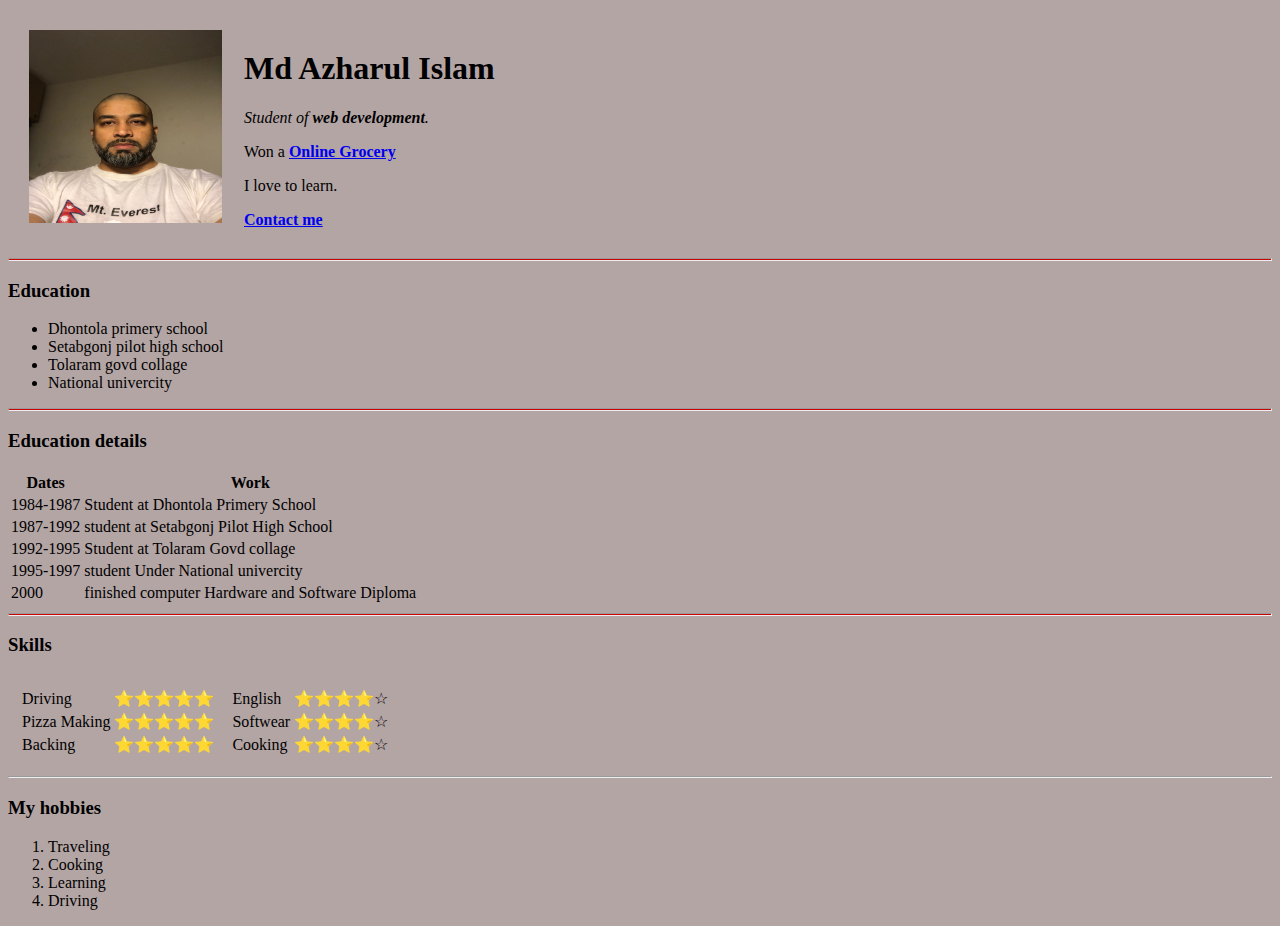
==== index.html @ 9692dfd3 "Update index.html" ====
<!DOCTYPE html>
<html lang="en" dir="ltr">

<head>
  <meta charset="utf-8">
  <title>Bibu's personal site</title>
</head>
  <style>
    body {
      background-color: #b4a5a5;
    }
    hr {
      background-color: #cf0000;
    }
  
  </style>
  
<body style="">
  <table cellspacing="20">

  <tr>
    <td><img src="image/IMG_2316.jpeg" width="193" height="193" alt="Took in pendamic"></td>
    <td>
      <h1>Md Azharul Islam</h1>
      <p><em>Student of <strong>web development</strong>.</em></p>
      <p>
        Won a <strong><a href="http://bigbsgrocery.com">Online Grocery </a></strong>
      </p>
      <p>I love to learn. </p>

      <strong><a href="Contact.html">Contact me</a></strong>
    </td>
    </tr>
  </table>





  <hr size="3" noshad=="0" />
  <h3>Education</h3>
  <ul>
    <li>Dhontola primery school</li>
    <li>Setabgonj pilot high school</li>
    <li>Tolaram govd collage</li>
    <li>National univercity</li>
  </ul>
  <hr size="3" noshad=="0">
  <h3>Education details</h3>

  <table>
    <thead>
      <tr>
        <th>Dates</th>
        <th>Work</th>
      </tr>
    </thead>
    <tbody>
      <tr>
        <td>1984-1987</td>
        <td>Student at Dhontola Primery School</td>
      </tr>
      <tr>
        <td>1987-1992</td>
        <td>student at Setabgonj Pilot High School</td>
      </tr>
      <tr>
        <td>1992-1995</td>
        <td>Student at Tolaram Govd collage</td>
      </tr>
      <tr>
        <td>1995-1997</td>
        <td>student Under National univercity</td>
      </tr>
      <tr>
        <td>2000 </td>
        <td> finished computer Hardware and Software Diploma</td>

      </tr>
    </tbody>
    <tfoot>

    </tfoot>

    </table>

<hr size="3" noshad=="0">
    <h3>Skills</h3>
    <table cellspacing="10">

    <tr>

    <td>
    <table>
      <tr>
        <td>Driving</td>
        <td>⭐⭐⭐⭐⭐</td>
      </tr>
      <tr>
        <td>Pizza Making</td>
        <td>⭐⭐⭐⭐⭐</td>
      </tr>
      <tr>
        <td>Backing</td>
        <td>⭐⭐⭐⭐⭐</td>

      </tr>
    </table>
    </td>
    <td>
    <table>
      <tr>
        <td>English</td>
        <td>⭐⭐⭐⭐☆</td>
      </tr>
      <tr>
        <td>Softwear</td>
        <td>⭐⭐⭐⭐☆</td>
      </tr>
      <tr>
        <td>Cooking</td>
        <td>⭐⭐⭐⭐☆</td>
      </tr>
    </table>
    </td>
</tr>
</table>


  <hr>
  <h3>My hobbies</h3>
  <ol>
    <li>Traveling</li>
    <li>Cooking</li>
    <li>Learning</li>
    <li>Driving</li>

  </ol>

</body>

</html>
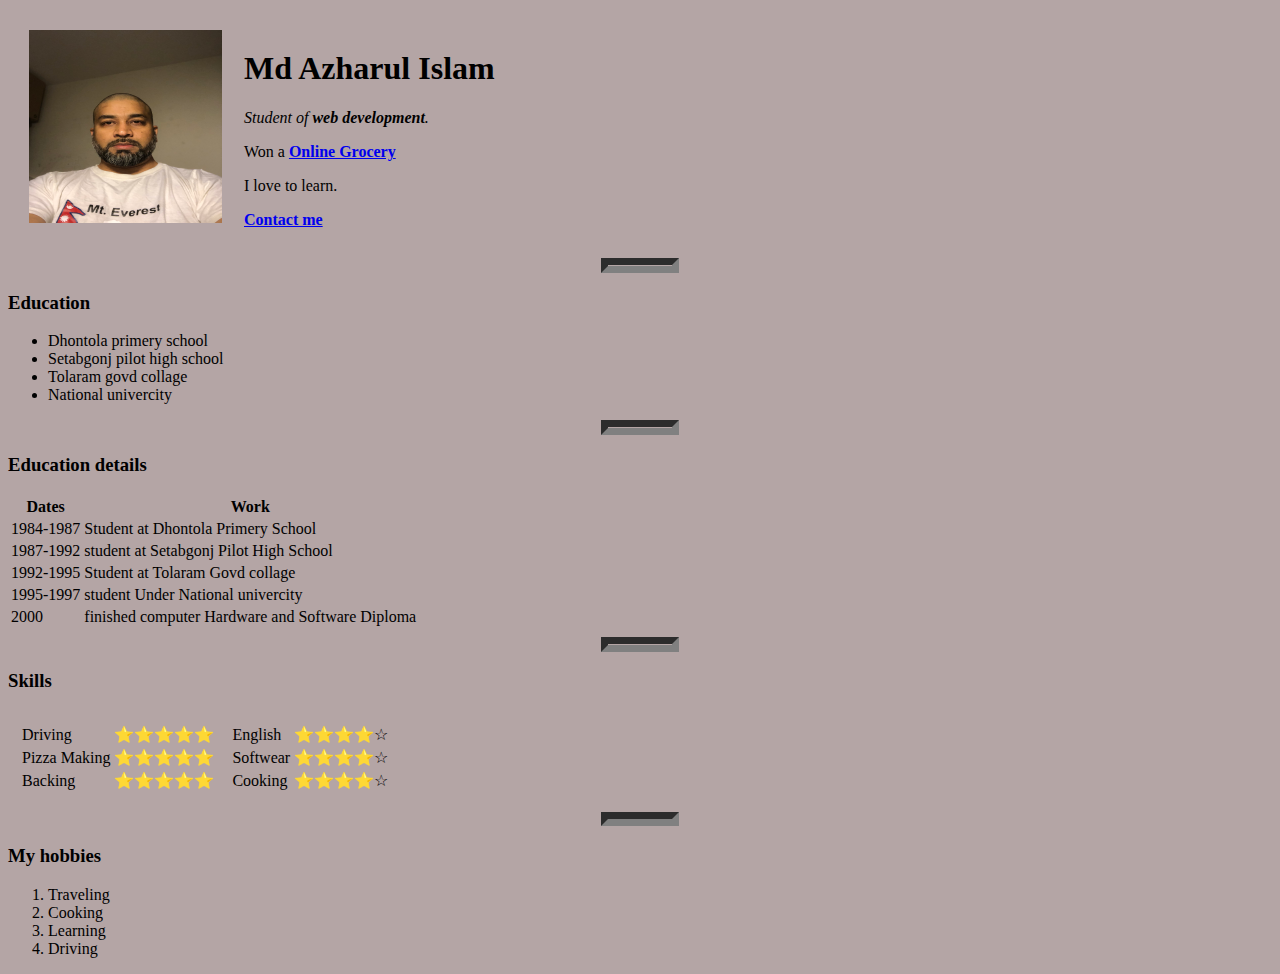
==== commit e07cfb4a: "Update index.html" ====
--- a/index.html
+++ b/index.html
@@ -10,7 +10,12 @@
       background-color: #b4a5a5;
     }
     hr {
-      background-color: #cf0000;
+      
+      border-style: none
+      border-top-style: dotted;
+      border-width: 7px;
+      border-color: grey;
+      width: 5%;
     }
   
   </style>
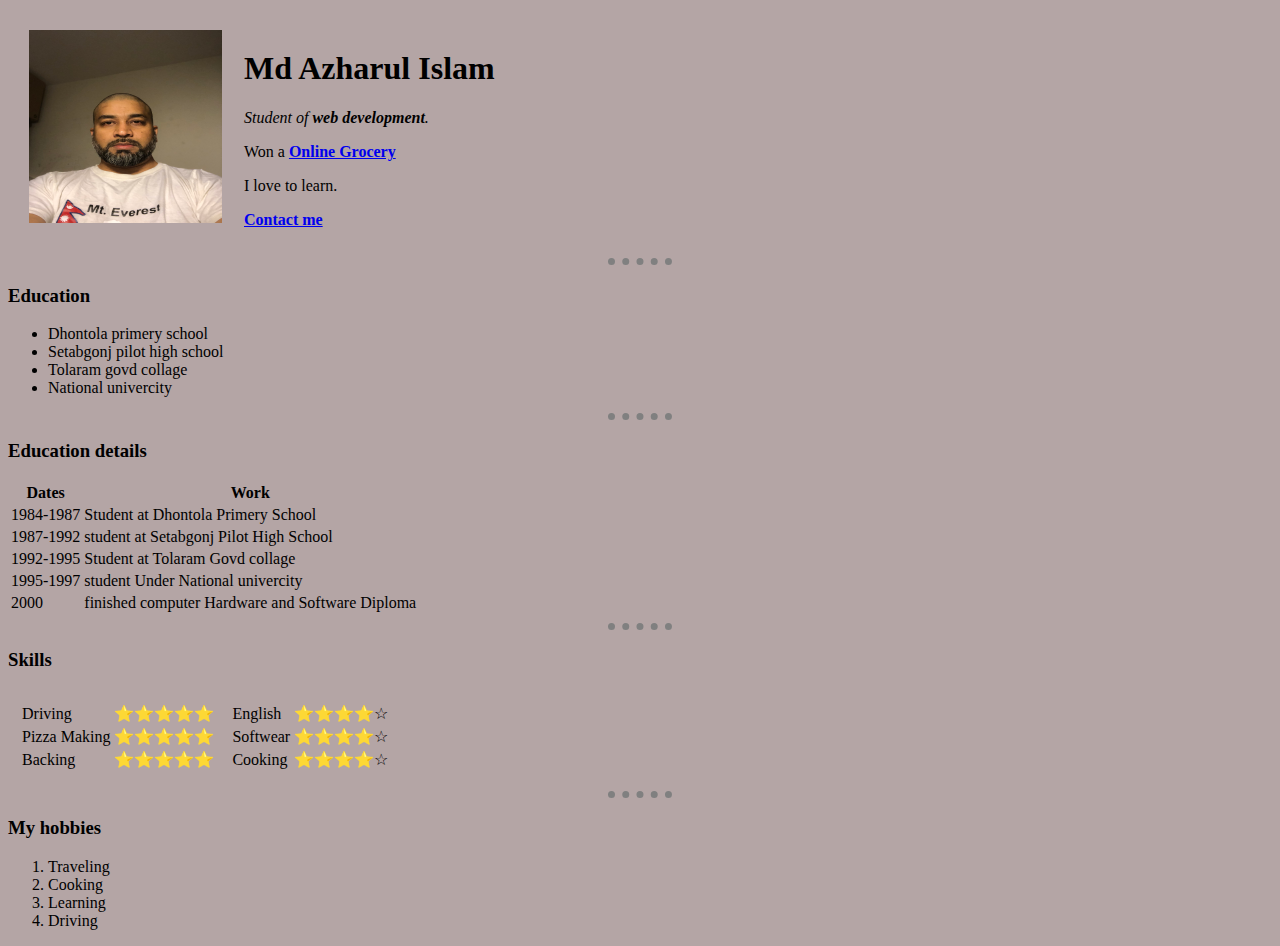
==== commit 8855ddbb: "Update index.html" ====
--- a/index.html
+++ b/index.html
@@ -11,8 +11,8 @@
     }
     hr {
       
-      border-style: none
-      border-top-style: dotted;
+      border-style: dotted none none;
+      
       border-width: 7px;
       border-color: grey;
       width: 5%;
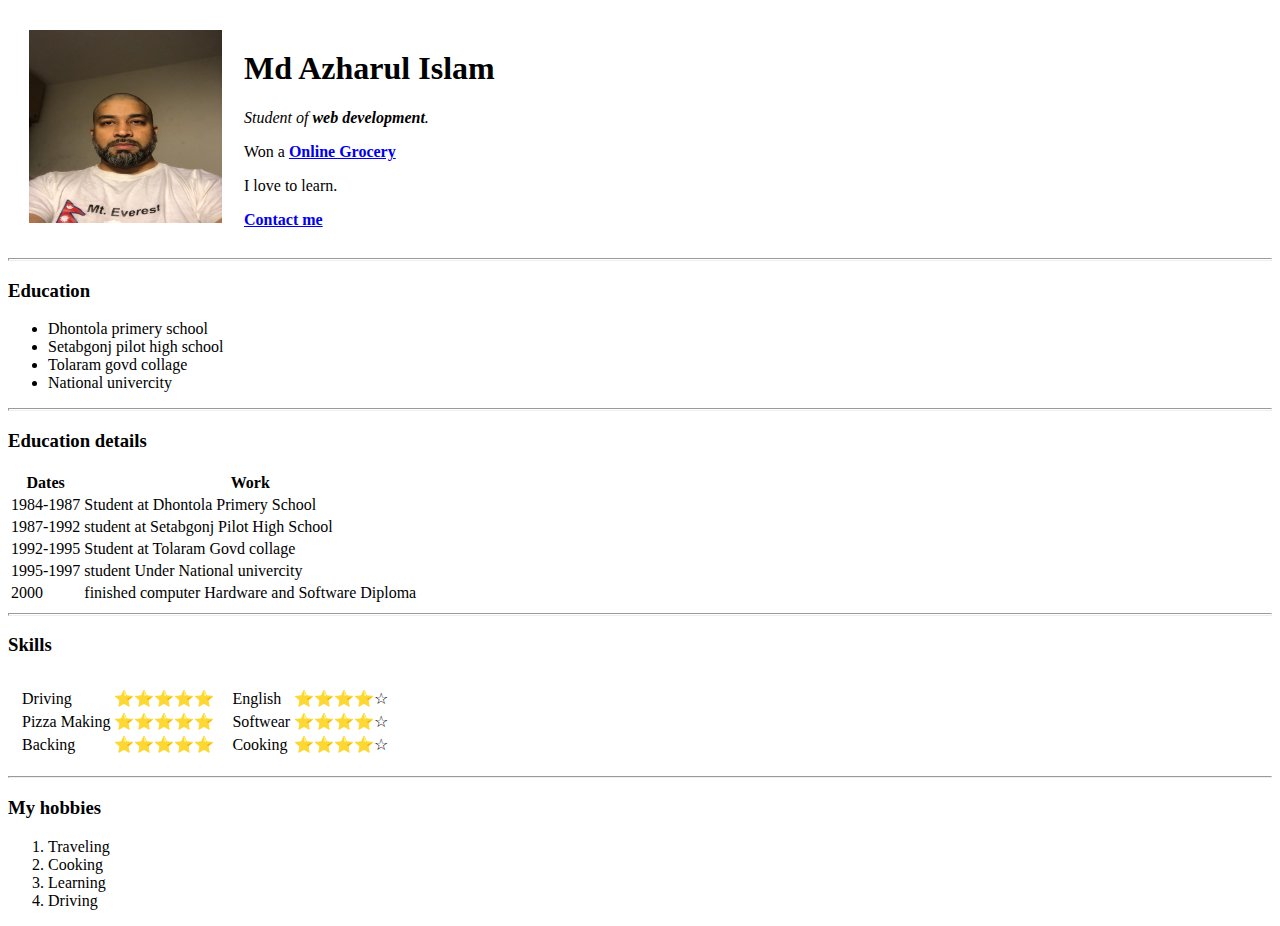
==== commit 11b1c96d: "Update index.html" ====
--- a/index.html
+++ b/index.html
@@ -5,18 +5,7 @@
   <meta charset="utf-8">
   <title>Bibu's personal site</title>
 </head>
-  <style>
-    body {
-      background-color: #b4a5a5;
-    }
-    hr {
-      
-      border-style: dotted none none;
-      
-      border-width: 7px;
-      border-color: grey;
-      width: 5%;
-    }
+  
   
   </style>
   
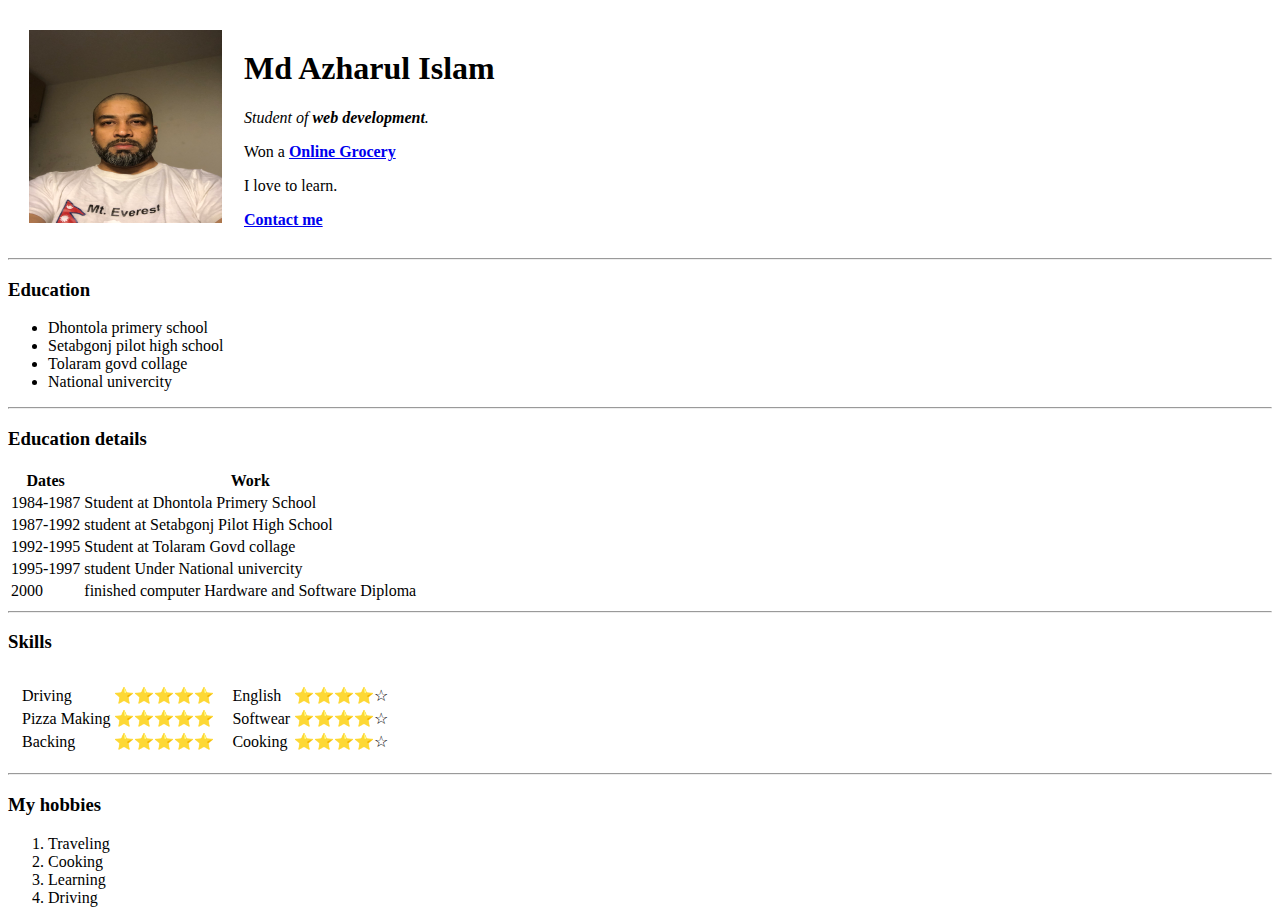
==== commit 6dde6fa3: "Update index.html" ====
--- a/index.html
+++ b/index.html
@@ -6,10 +6,7 @@
   <title>Bibu's personal site</title>
 </head>
   
-  
-  </style>
-  
-<body style="">
+<body>
   <table cellspacing="20">
 
   <tr>
@@ -31,7 +28,7 @@
 
 
 
-  <hr size="3" noshad=="0" />
+  <hr>
   <h3>Education</h3>
   <ul>
     <li>Dhontola primery school</li>
@@ -39,7 +36,7 @@
     <li>Tolaram govd collage</li>
     <li>National univercity</li>
   </ul>
-  <hr size="3" noshad=="0">
+  <hr>
   <h3>Education details</h3>
 
   <table>
@@ -78,7 +75,7 @@
 
     </table>
 
-<hr size="3" noshad=="0">
+<hr>
     <h3>Skills</h3>
     <table cellspacing="10">
 
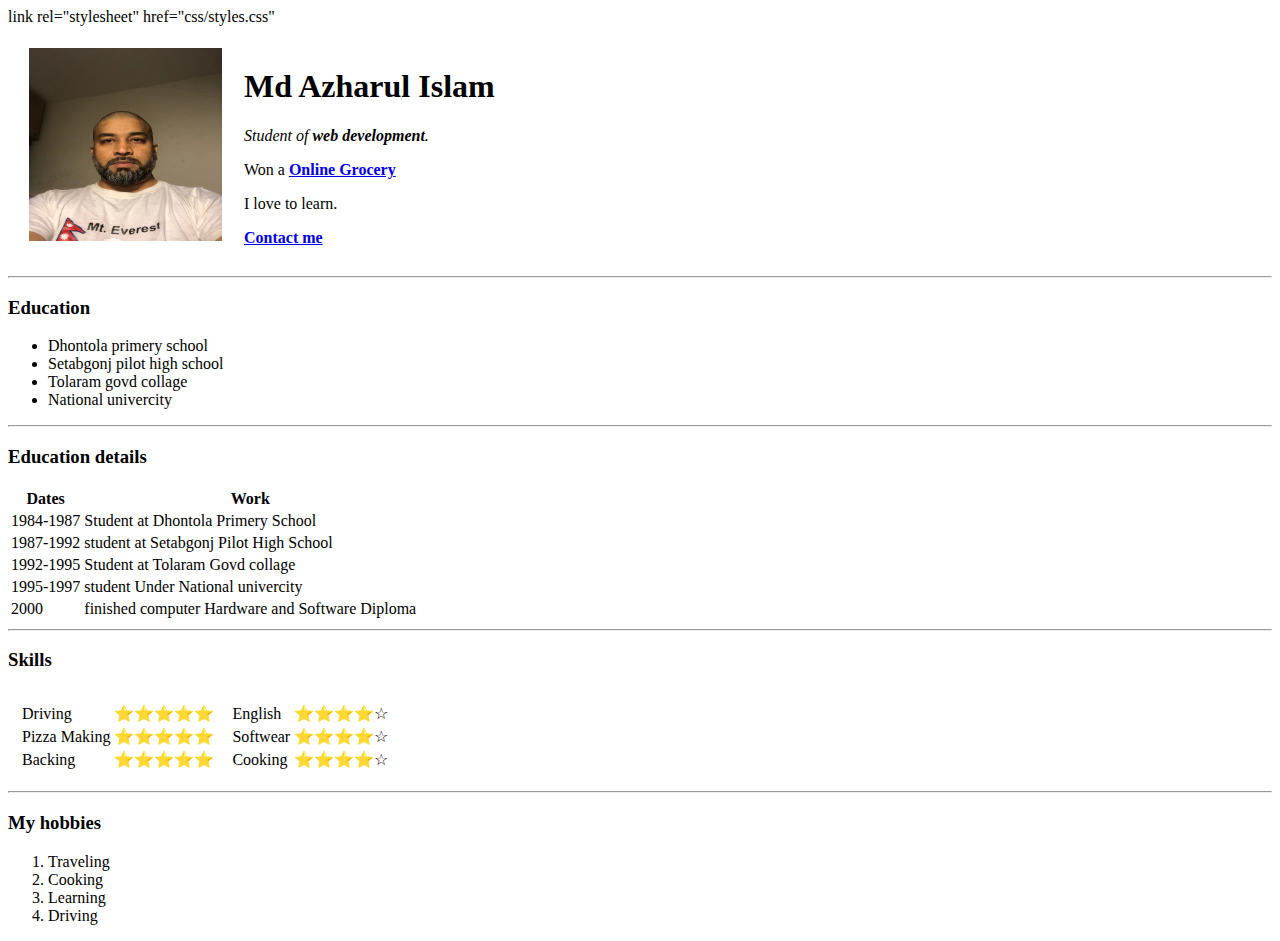
==== commit cb66574c: "Update index.html" ====
--- a/index.html
+++ b/index.html
@@ -4,6 +4,7 @@
 <head>
   <meta charset="utf-8">
   <title>Bibu's personal site</title>
+  link rel="stylesheet" href="css/styles.css"
 </head>
   
 <body>
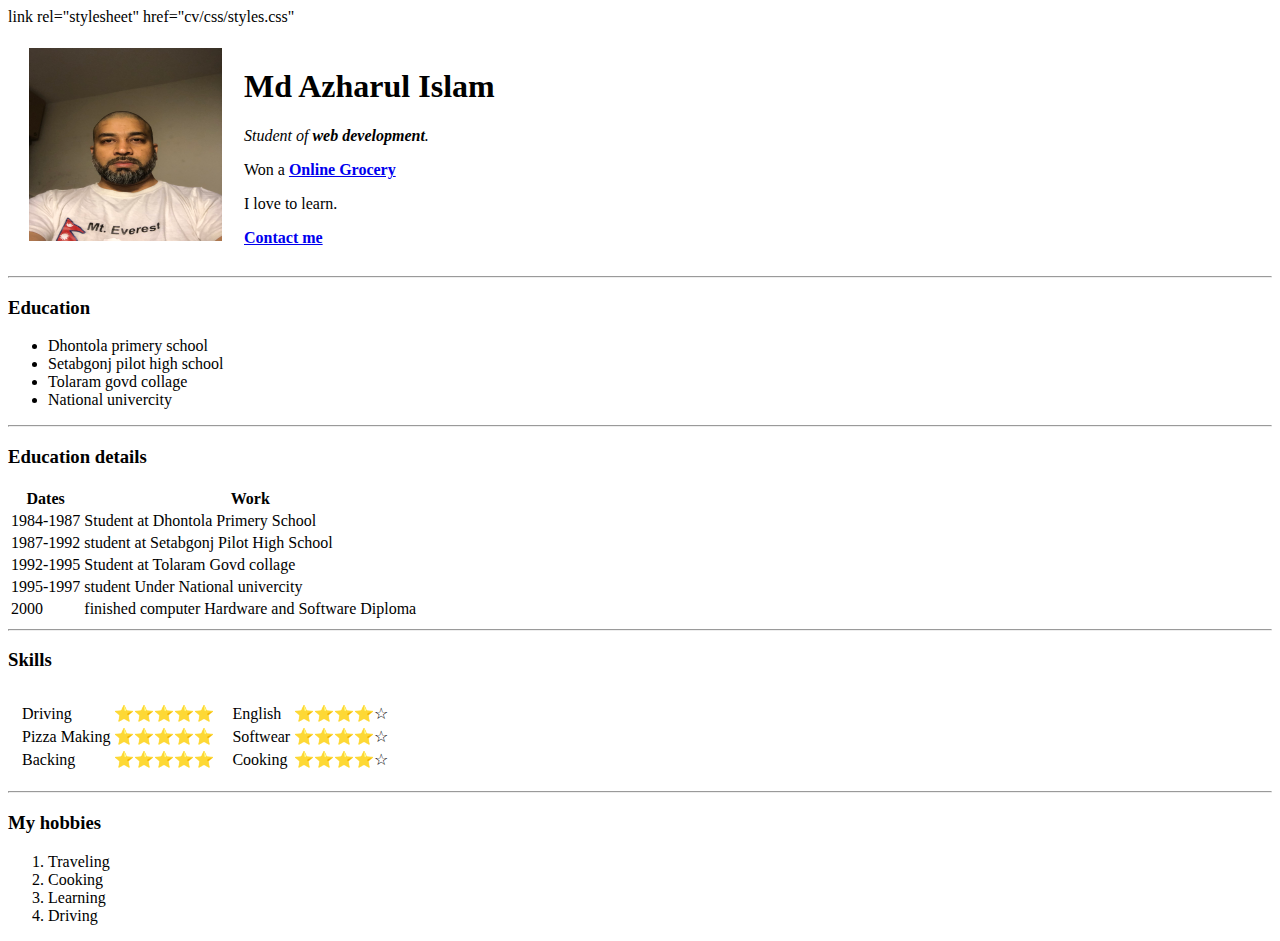
==== commit 0398f46c: "Update index.html" ====
--- a/index.html
+++ b/index.html
@@ -4,7 +4,7 @@
 <head>
   <meta charset="utf-8">
   <title>Bibu's personal site</title>
-  link rel="stylesheet" href="css/styles.css"
+  link rel="stylesheet" href="cv/css/styles.css"
 </head>
   
 <body>
